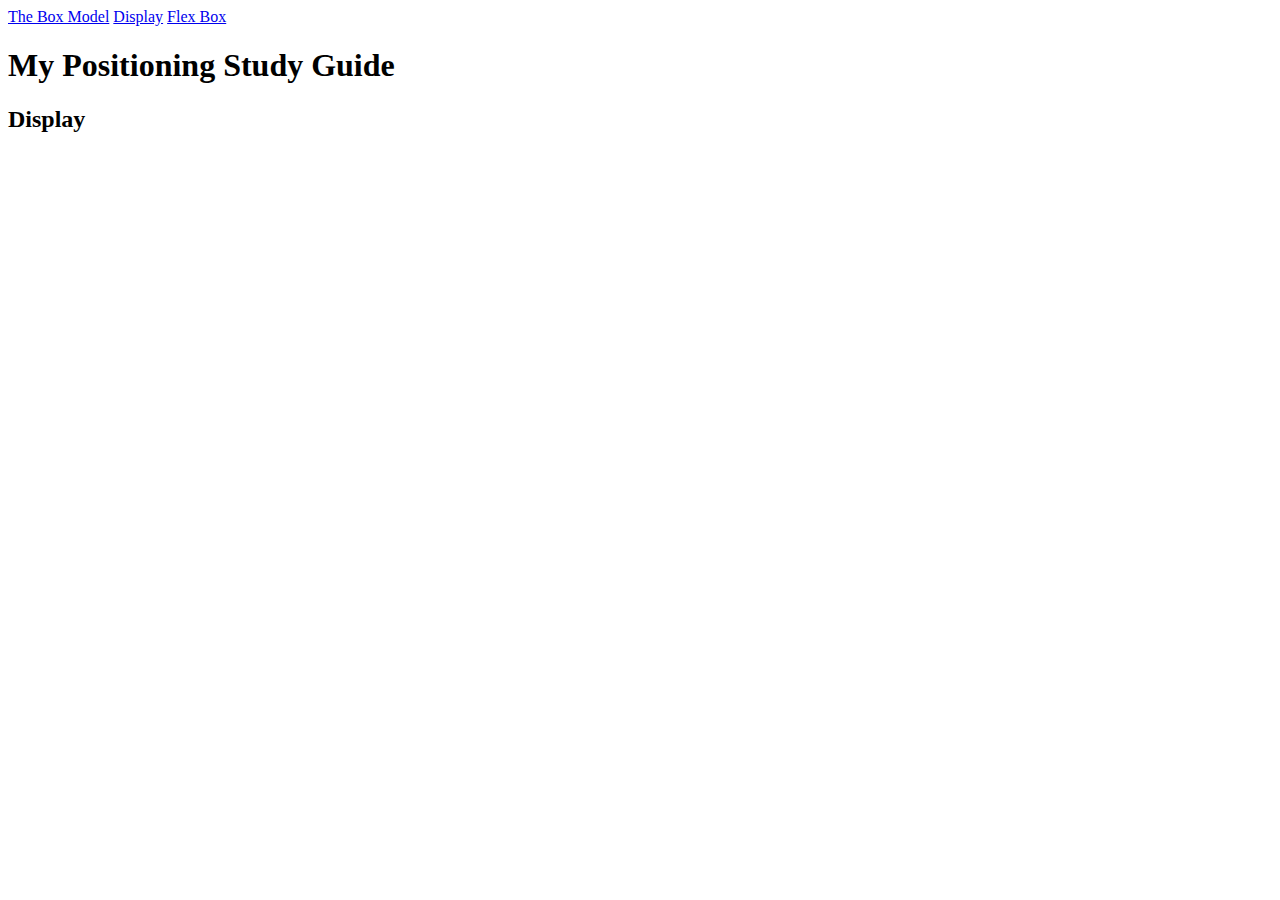
==== display.html @ b027872c "Added other pages." ====
<!DOCTYPE html>
<html>
<head>
    <title>Positioning Study Guide - Display</title>
    <link href="resources/css/styles.css" type="text/css" rel="stylesheet" />
</head>
<body>
    <header>
        <nav>
            <a href="./box.html">The Box Model</a>
            <a href="./display.html">Display</a>
            <a href="./flex.html">Flex Box</a>
        </nav>
        <h1>My Positioning Study Guide</h1>
        <h2>Display</h2>
    </header>
</body>
</html>
---- resources/css/styles.css ----
h1 {
    
}

table {
    border: 5px outset gray;
}

table, td, th {
    margin: 20px;
    
}

th {
    border: 2px outset gray;
}

td {
    border: 2px inset gray;
}

th, td {
    padding: 10px;
}

img#boxmodel {
    height: 50%;
    width: 50%;
}

dd {
    font-family: cursive;
}
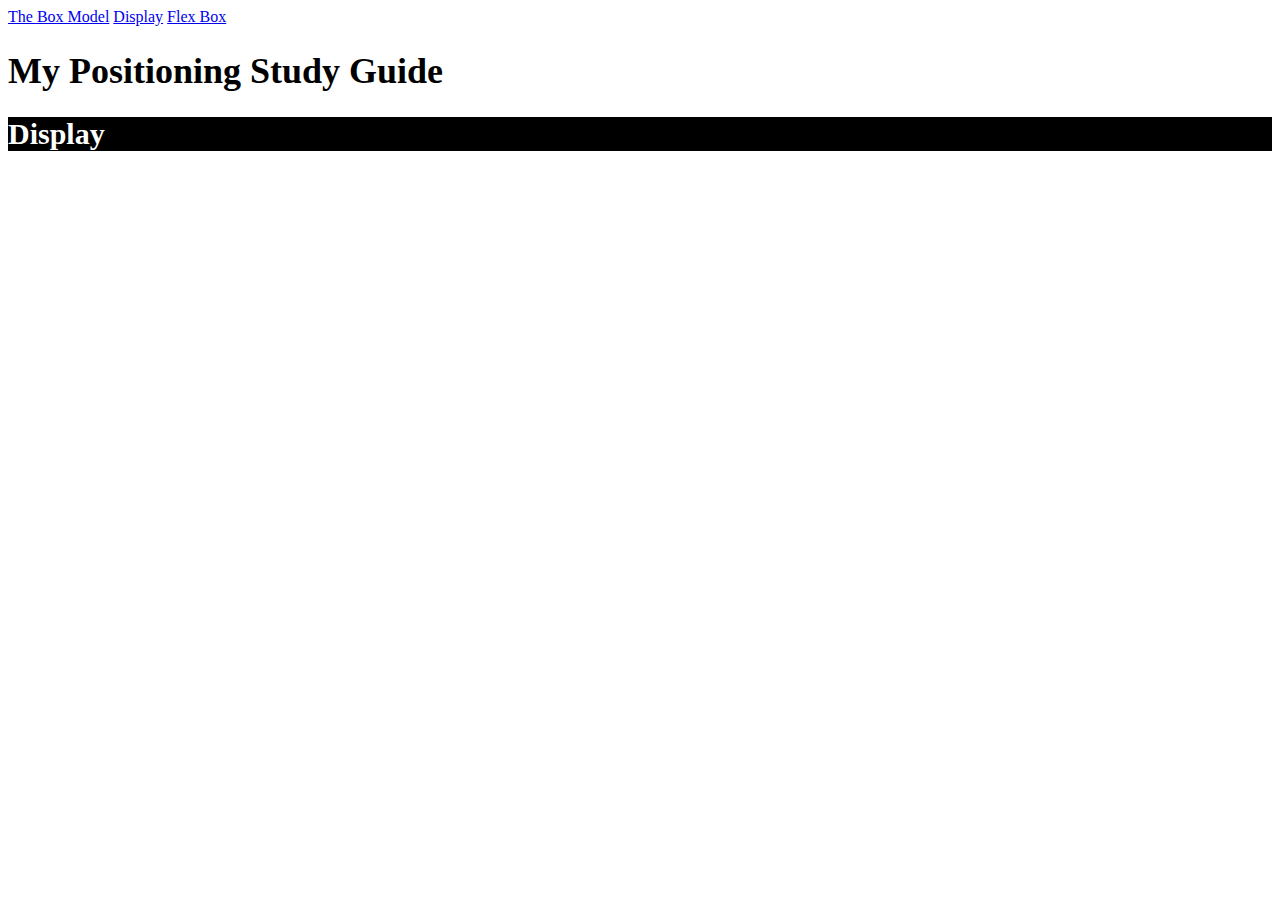
==== commit 8ea58d7e: "Hopefully fixes 404." ====
--- a/display.html
+++ b/display.html
@@ -7,7 +7,7 @@
 <body>
     <header>
         <nav>
-            <a href="./box.html">The Box Model</a>
+            <a href="./index.html">The Box Model</a>
             <a href="./display.html">Display</a>
             <a href="./flex.html">Flex Box</a>
         </nav>
--- a/resources/css/styles.css
+++ b/resources/css/styles.css
@@ -1,22 +1,43 @@
 h1 {
-    
+    font-size: 36px;
+}
+
+h2 {
+    font-size: 30px;
+    background-color: black;
+    color: white;
+}
+
+h3 {
+    font-size: 26px;
+    background-color: gray;
+    color: white;
+}
+
+h4 {
+    font-size: 20px;
+    background-color: lightgray;
+    color: white;
 }
 
 table {
     border: 5px outset gray;
+    border-radius: 15px;
+    padding: 5px;
+    width: 50%;
+    text-align: center; 
 }
 
 table, td, th {
     margin: 20px;
-    
 }
 
 th {
-    border: 2px outset gray;
+    border: 3px outset gray;
 }
 
 td {
-    border: 2px inset gray;
+    border: 3px inset gray;
 }
 
 th, td {
@@ -28,6 +49,14 @@
     width: 50%;
 }
 
-dd {
-    font-family: cursive;
+dt {
+   font-weight: bold; 
 }
+
+div.class {
+    background-color: red;
+}
+
+div.class p#id {
+    background-color: blue;
+}
